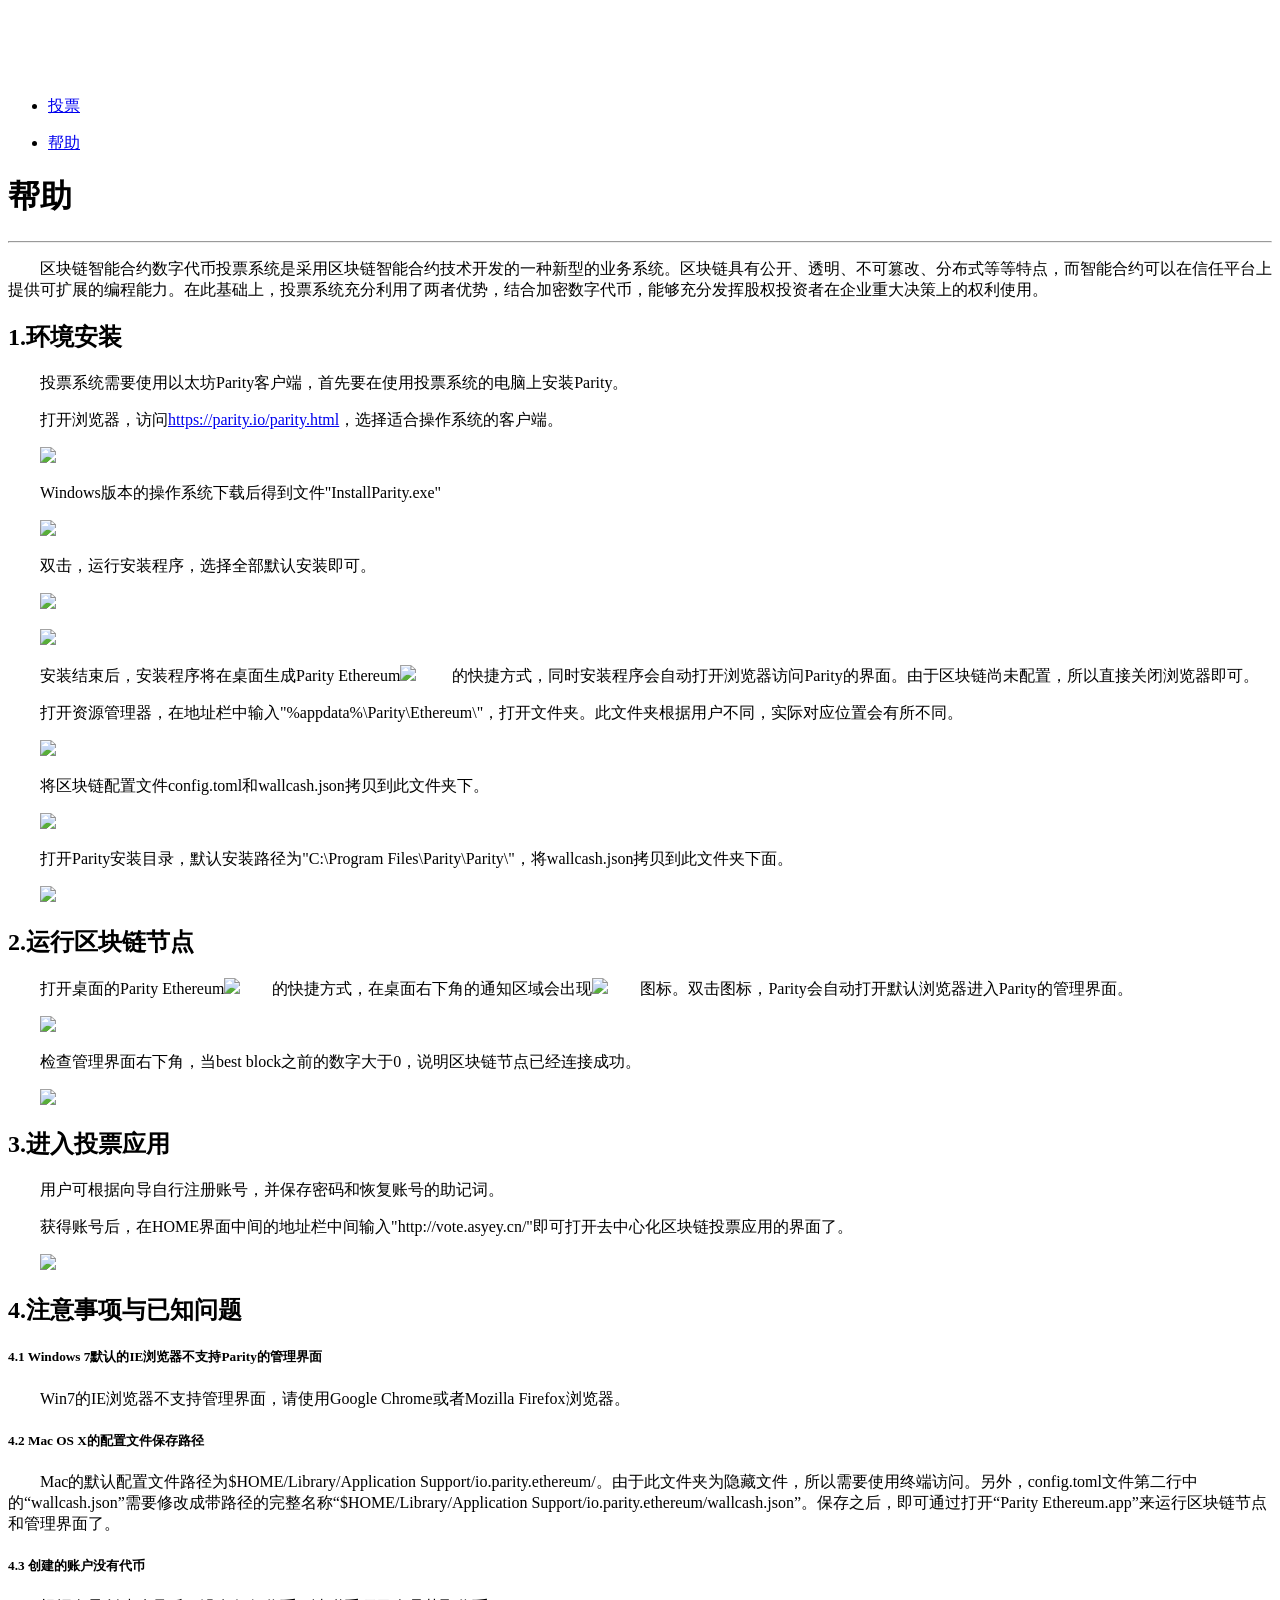
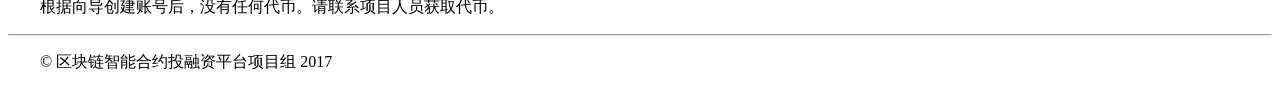
==== help.html @ e3a7ae95 "initial commit for vote" ====
<!DOCTYPE html>
<html lang="en">
<head>
    <meta charset="utf-8">
    <meta name="viewport" content="width=device-width, initial-scale=1, shrink-to-fit=no">
    <meta name="description" content="">
    <meta name="author" content="">
    <!-- The above 3 meta tags *must* come first in the head; any other head content must come *after* these tags -->
    <title>区块链数字代币投票系统</title>

    <!-- Bootstrap -->
    <link href="css/bootstrap.min.css" rel="stylesheet">

    <!-- HTML5 shim and Respond.js for IE8 support of HTML5 elements and media queries -->
    <!-- WARNING: Respond.js doesn't work if you view the page via file:// -->
    <!--[if lt IE 9]>
    <script src="https://oss.maxcdn.com/html5shiv/3.7.3/html5shiv.min.js"></script>
    <script src="https://oss.maxcdn.com/respond/1.4.2/respond.min.js"></script>
    <![endif]-->
    <style type="text/css">
        /* Move down content because we have a fixed navbar that is 3.5rem tall */
        body {
            padding-top: 4.5rem;
        }

        P {
            text-indent: 2em;
        }
    </style>
</head>
<body>

<nav class="navbar navbar-expand-md navbar-dark fixed-top bg-dark">
<div class="container">
    <!--a class="navbar-brand" href="#">Navbar</a>
    <button class="navbar-toggler" type="button" data-toggle="collapse" data-target="#navbarsExampleDefault" aria-controls="navbarsExampleDefault" aria-expanded="false" aria-label="Toggle navigation">
      <span class="navbar-toggler-icon"></span>
    </button-->

    <div class="collapse navbar-collapse" id="navbarsExampleDefault">
        <ul class="navbar-nav mr-auto">
            <li class="nav-item">
                <a class="nav-link" href="index.html">投票</a>
            </li>
            <!--li class="nav-item">
                <a class="nav-link" href="token.html">加密数字代币</a>
            </li-->
            <!--li class="nav-item">
                <a class="nav-link" href="#">区块浏览器</a>
            </li-->
            <!--li class="nav-item dropdown">
              <a class="nav-link dropdown-toggle" href="http://example.com" id="dropdown01" data-toggle="dropdown" aria-haspopup="true" aria-expanded="false">Dropdown</a>
              <div class="dropdown-menu" aria-labelledby="dropdown01">
                <a class="dropdown-item" href="#">Action</a>
                <a class="dropdown-item" href="#">Another action</a>
                <a class="dropdown-item" href="#">Something else here</a>
              </div>
            </li-->
        </ul>
        <!--form class="form-inline my-2 my-lg-0">
          <input class="form-control mr-sm-2" type="text" placeholder="请输入查询内容" aria-label="Search">
          <button class="btn btn-outline-success my-2 my-sm-0" type="submit">搜索</button>
        </form-->
        <ul class="navbar-nav ml-auto">
            <li class="nav-item active">
                <a class="nav-link" href="help.html">帮助</a>
            </li>
        </ul>
    </div>
	</div>
</nav>

<!-- Main jumbotron for a primary marketing message or call to action -->
<!--div class="jumbotron">
    <div class="container">
        <h1 class="display-3">基于区块链数字代币的投票系统</h1>
        <p style="text-indent:2em;">
            区块链智能合约数字代币投票系统是采用区块链智能合约技术开发的一种新型的业务系统。区块链具有公开、透明、不可篡改、分布式等等特点，而智能合约可以在信任平台上提供可扩展的编程能力。在此基础上，投票系统充分利用了两者优势，结合加密数字代币，能够充分发挥股权投资者在企业重大决策上的权利应用。</p>
        <p><a class="btn btn-primary btn-lg" href="#" role="button">更多信息 &raquo;</a>&nbsp;</p>
    </div>
</div-->
<div class="container">
    <div class="row">
        <div class="col">
            <h1>帮助</h1>
            <hr/>
            <p>
                区块链智能合约数字代币投票系统是采用区块链智能合约技术开发的一种新型的业务系统。区块链具有公开、透明、不可篡改、分布式等等特点，而智能合约可以在信任平台上提供可扩展的编程能力。在此基础上，投票系统充分利用了两者优势，结合加密数字代币，能够充分发挥股权投资者在企业重大决策上的权利使用。</p>
        </div>
    </div>
    <div class="row">
        <div class="col">
            <h2>1.环境安装</h2>
            <p>投票系统需要使用以太坊Parity客户端，首先要在使用投票系统的电脑上安装Parity。</p>
            <p>打开浏览器，访问<a href="https://parity.io/parity.html">https://parity.io/parity.html</a>，选择适合操作系统的客户端。</p>
            <p><img src="images/vote/get-parity.jpg"/></p>
            <p>Windows版本的操作系统下载后得到文件"InstallParity.exe"</p>
            <p><img src="images/vote/parity-exe.jpg"/></p>
            <p>双击，运行安装程序，选择全部默认安装即可。</p>
            <p><img src="images/vote/install-1.jpg"/></p>
            <p><img src="images/vote/install-2.jpg"/></p>
            <p>安装结束后，安装程序将在桌面生成Parity Ethereum<img src="images/vote/parity-shortcut.jpg"/>
                的快捷方式，同时安装程序会自动打开浏览器访问Parity的界面。由于区块链尚未配置，所以直接关闭浏览器即可。</p>
            <p>打开资源管理器，在地址栏中输入"%appdata%\Parity\Ethereum\"，打开文件夹。此文件夹根据用户不同，实际对应位置会有所不同。</p>
            <p><img src="images/vote/parity-appdata.jpg"/></p>
            <p>将区块链配置文件config.toml和wallcash.json拷贝到此文件夹下。</p>
            <p><img src="images/vote/copy-file.jpg"/></p>
            <P>打开Parity安装目录，默认安装路径为"C:\Program Files\Parity\Parity\"，将wallcash.json拷贝到此文件夹下面。</P>
            <p><img src="images/vote/wallcash.jpg"/></p>
        </div>
    </div>
    <div class="row">
        <div class="col">
            <h2>2.运行区块链节点</h2>
            <!--p>打开命令提示符，在终端内输入"Program Files\Parity\Parity\parity.exe"，然后输入回车执行。</p>
            <p><img src="images/vote/run-parity.jpg"/></p>
            <p><img src="images/vote/running.jpg"/></p>
            <p>当命令提示符内出现类似enode字样时，说明区块链节点已经正常运行起来了。</p-->
            <p>打开桌面的Parity Ethereum<img src="images/vote/parity-shortcut.jpg"/>的快捷方式，在桌面右下角的通知区域会出现<img
                    src="images/vote/ptray.jpg"/>图标。双击图标，Parity会自动打开默认浏览器进入Parity的管理界面。</p>
            <p><img src="images/vote/parity-wallet.jpg"/></p>
            <p>检查管理界面右下角，当best block之前的数字大于0，说明区块链节点已经连接成功。</p>
            <p><img src="images/vote/blocknumer.jpg"/></p>
        </div>
    </div>
    <div class="row">
        <div class="col">
            <h2>3.进入投票应用</h2>
            <p>用户可根据向导自行注册账号，并保存密码和恢复账号的助记词。</p>
            <p>获得账号后，在HOME界面中间的地址栏中间输入"http://vote.asyey.cn/"即可打开去中心化区块链投票应用的界面了。</p>
            <p><img src="images/vote/vote.jpg"/></p>

        </div>
    </div>
    <div class="row">
        <div class="col">
            <h2>4.注意事项与已知问题</h2>
            <h5>4.1 Windows 7默认的IE浏览器不支持Parity的管理界面</h5>
            <p>Win7的IE浏览器不支持管理界面，请使用Google Chrome或者Mozilla Firefox浏览器。</p>
            <h5>4.2 Mac OS X的配置文件保存路径</h5>
            <p>Mac的默认配置文件路径为$HOME/Library/Application Support/io.parity.ethereum/。由于此文件夹为隐藏文件，所以需要使用终端访问。另外，config.toml文件第二行中的“wallcash.json”需要修改成带路径的完整名称“$HOME/Library/Application Support/io.parity.ethereum/wallcash.json”。保存之后，即可通过打开“Parity Ethereum.app”来运行区块链节点和管理界面了。</p>
            <h5>4.3 创建的账户没有代币</h5>
            <p>根据向导创建账号后，没有任何代币。请联系项目人员获取代币。</p>
        </div>
    </div>
</div>
</div>


<hr/>
<footer>
    <p class="text-center">&copy; 区块链智能合约投融资平台项目组 2017</p>
</footer>
</body>
</html>
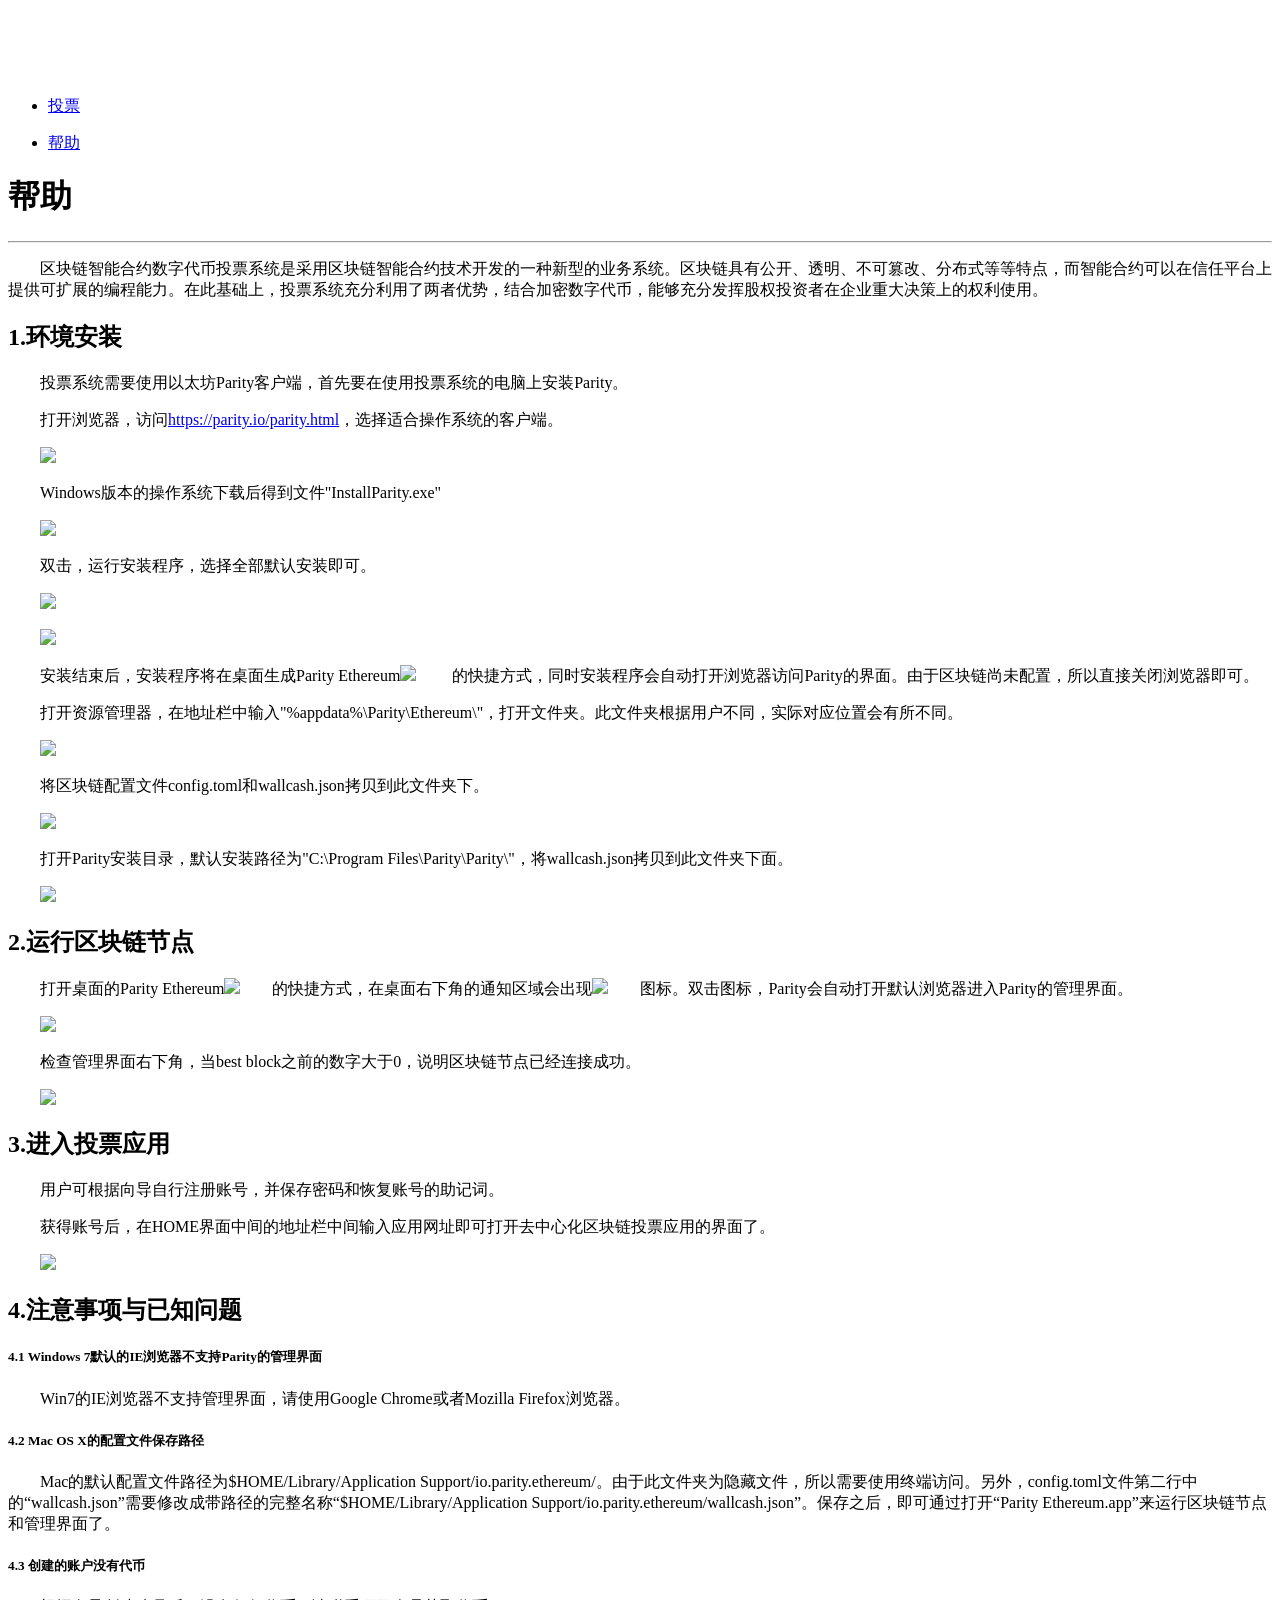
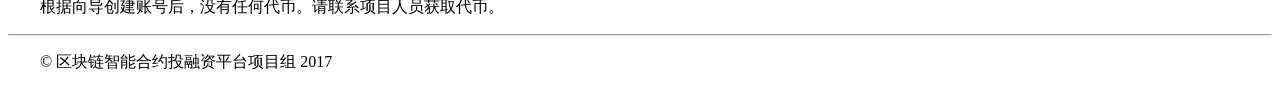
==== commit f27b2af0: "remove the website" ====
--- a/help.html
+++ b/help.html
@@ -127,7 +127,7 @@
         <div class="col">
             <h2>3.进入投票应用</h2>
             <p>用户可根据向导自行注册账号，并保存密码和恢复账号的助记词。</p>
-            <p>获得账号后，在HOME界面中间的地址栏中间输入"http://vote.asyey.cn/"即可打开去中心化区块链投票应用的界面了。</p>
+            <p>获得账号后，在HOME界面中间的地址栏中间输入应用网址即可打开去中心化区块链投票应用的界面了。</p>
             <p><img src="images/vote/vote.jpg"/></p>
 
         </div>
@@ -152,4 +152,4 @@
     <p class="text-center">&copy; 区块链智能合约投融资平台项目组 2017</p>
 </footer>
 </body>
-</html>+</html>
